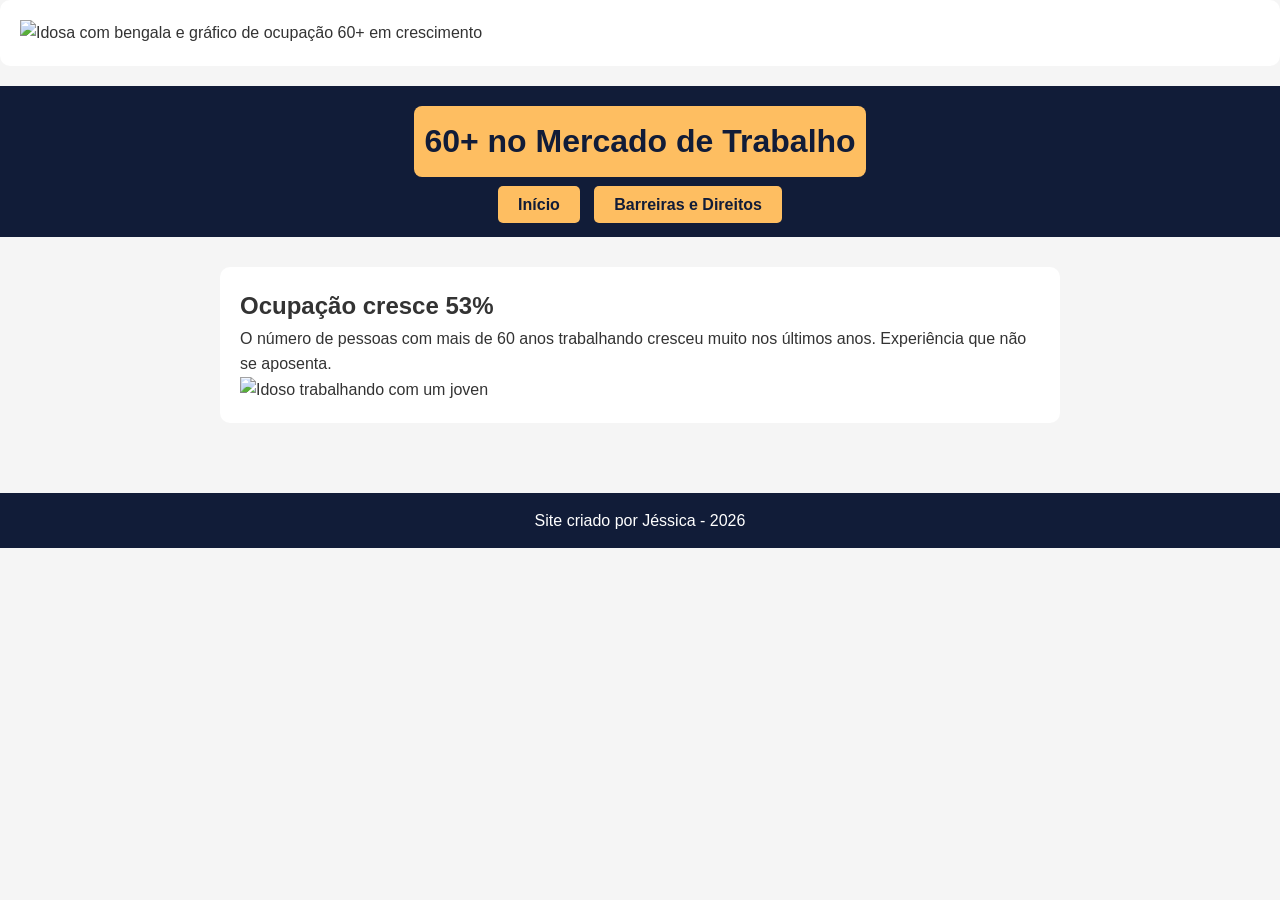
==== index.html @ 366ff971 "Add files via upload" ====
<!DOCTYPE html>
<html lang="pt-br">
<head>
  <meta charset="UTF-8">
  <title>60+ no Trabalho</title>
  <link rel="stylesheet" href="style.css">
</head>
<body>
  <section>
            <img src="imagem/logo.jpg" 
            alt="Idosa com bengala e gráfico de ocupação 60+ em crescimento" 
            width="250" 
            loading="lazy">  
    </section>
  <header>
    <h1>60+ no Mercado de Trabalho</h1>
    <nav>
      <a href="index.html">Início</a>
      <a href="vagas.html">Barreiras e Direitos</a>
    </nav>
  </header>
  <main>
    <section>
      <h2>Ocupação cresce 53%</h2>
      <p>O número de pessoas com mais de 60 anos trabalhando cresceu muito nos últimos anos. Experiência que não se aposenta.</p>
      <img src="imagem/idoso-trabalhando.jpg.jpg" 
      alt="Idoso trabalhando com um joven" 
      width="100%">
    </section>
  </main>
  <footer>
    <p>Site criado por Jéssica - 2026</p>
  </footer>
</body>
</html>
---- style.css ----
* {
  margin: 0;
  padding: 0;
  box-sizing: border-box;
}

body {
  font-family: 'Poppins', Arial, sans-serif;
  background-color: #f5f5f5;
  color: #333;
  line-height: 1.6;
}

header {
  background-color: #111c38;
  color: white;
  padding: 20px;
  text-align: center;
}

header h1 {
  background-color: #febe61;
  color: #111c38;
  padding: 10px;
  border-radius: 8px;
  display: inline-block;
}

nav {
  margin-top: 15px;
}

nav a {
  background-color: #febe61;
  color: #111c38;
  padding: 10px 20px;
  margin: 5px;
  text-decoration: none;
  border-radius: 5px;
  font-weight: bold;
}

nav a:hover {
  background-color: white;
}

main {
  padding: 30px;
  max-width: 900px;
  margin: auto;
}

section {
  background: white;
  padding: 20px;
  margin-bottom: 20px;
  border-radius: 10px;
}

footer {
  background-color: #111c38;
  color: white;
  text-align: center;
  padding: 15px;
  margin-top: 20px;
}
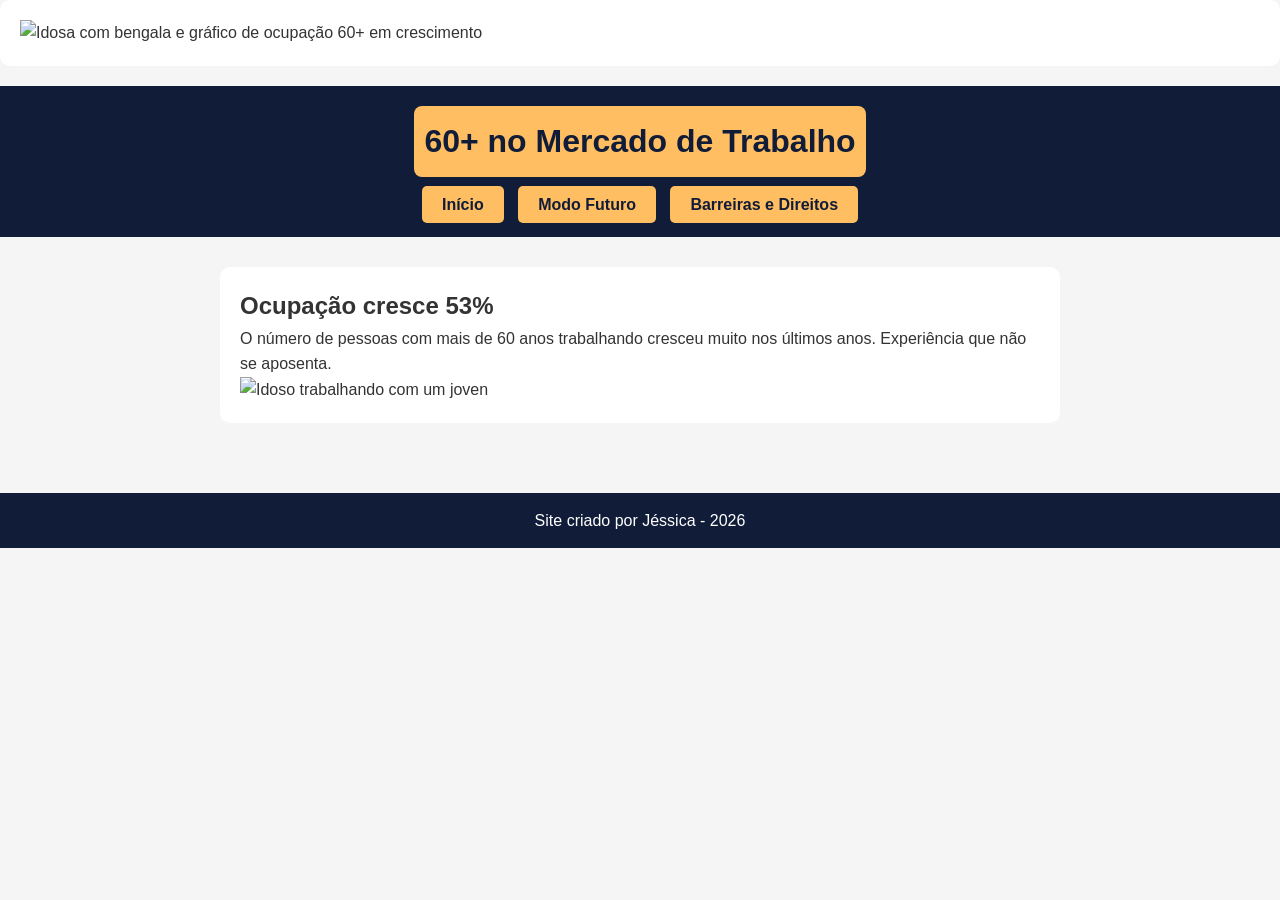
==== commit 7e563efd: "Add files via upload" ====
--- a/index.html
+++ b/index.html
@@ -16,6 +16,7 @@
     <h1>60+ no Mercado de Trabalho</h1>
     <nav>
       <a href="index.html">Início</a>
+      <a href="diferente.html">Modo Futuro</a>
       <a href="vagas.html">Barreiras e Direitos</a>
     </nav>
   </header>
